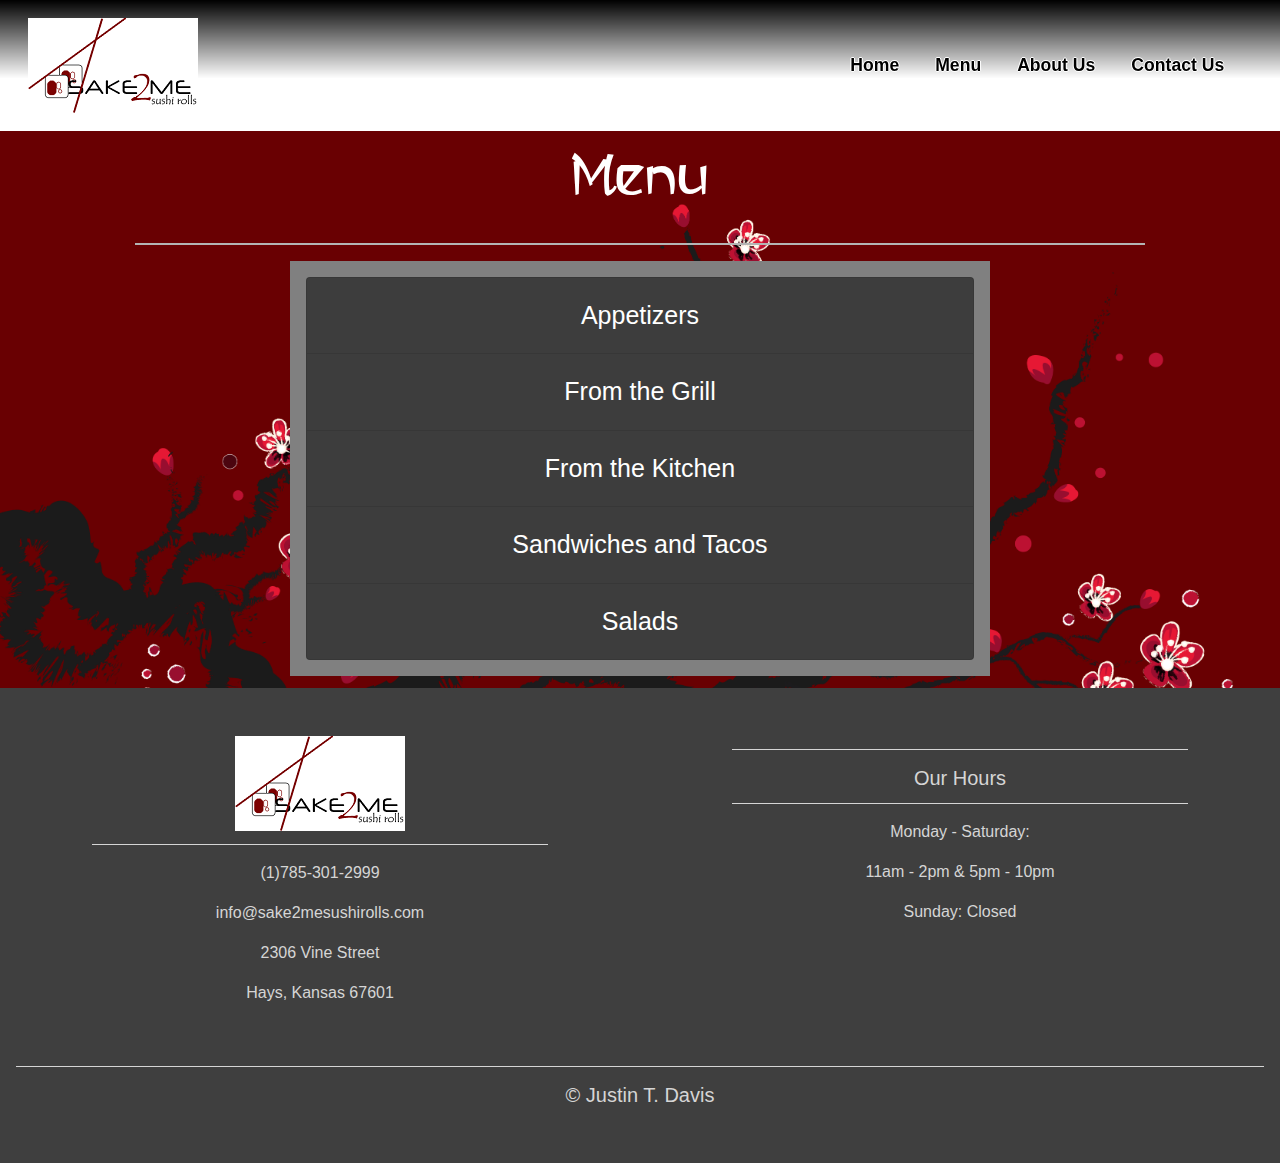
==== menu.html @ d70e6eec "Initial commit" ====
<!doctype html>
<html lang="en">
  <head>
    <meta charset="utf-8">
    <meta name="viewport" content="width=device-width, initial-scale=1, shrink-to-fit=no">

    <!-- Font Awesome CSS -->
    <link rel="stylesheet" href="https://stackpath.bootstrapcdn.com/font-awesome/4.7.0/css/font-awesome.min.css">

    <!-- Bootstrap CSS -->
    <link rel="stylesheet" href="https://stackpath.bootstrapcdn.com/bootstrap/4.3.1/css/bootstrap.min.css" integrity="sha384-ggOyR0iXCbMQv3Xipma34MD+dH/1fQ784/j6cY/iJTQUOhcWr7x9JvoRxT2MZw1T" crossorigin="anonymous">
    <link rel="stylesheet" href="style.css">
    <title>Sake2Me - Menu</title>
    <meta name="description" content="Sake2Me Sushi Rolls' menu offers a wide variety of traditional sushi and other surprising items.>
  </head>
  <body>

<!--- Nav Bar -->
    <div class="background-sushi">
    <nav class="navbar navbar-expand-md navbar-custom navbar-dark sticky-top">
    <div class="container-fluid">
      <a class="navbar-brand" href="index.html"><img src="img/logo.png"></a>
      <button class="navbar-toggler custom-toggler" type="button" data-toggle="collapse" data-target="#navbarResponsive">
        <span class="navbar-toggler-icon"></span>
      </button>
      <div class="collapse navbar-collapse" id="navbarResponsive">
        <ul class="navbar-nav ml-auto">
          <li class="nav-item">
            <a class="nav-link" href="index.html">Home</a>
          <li class="nav-item" active>
            <a class="nav-link" href="menu.html">Menu</a>
          <li class="nav-item">
            <a class="nav-link" href="about.html">About Us</a>
          <li class="nav-item">
            <a class="nav-link" href="contactus.html">Contact Us</a>      
        </ul>
      </div>  
    </div>
    </nav>
    </div>


    <!-- Welcome Section -->

    <div class="background-cherry">
    <div class="container-fluid">
    <div class="row welcome">
      <div class="col-12 text-center">
        <h1 class="display-4">Menu</h1>
      </div>
      <hr>
    <!--- Start of the Accordion Menu -->
      <div class="accordion col-12 container-fluid" id="accordionExample">
        <div class="card">
          <div class="card-header" id="headingOne">
            <h2 class="mb-0 text-center">
              <button class="btn btn-link menu-text-main" type="button" data-toggle="collapse" data-target="#collapseOne" aria-expanded="true" aria-controls="collapseOne">
                Appetizers
              </button>
            </h2>
          </div>
          <div id="collapseOne" class="collapse" aria-labelledby="headingOne" data-parent="#accordionExample">
            <div class="card-body">
                <div class="menu-text-item">
                    Voodoo Shrimp - $9.50<br>
                    <span class="menu-text-small">8 Large shrimp, hand breaded and tossed in a smoky aioli and served with house slaw.</span>
                </div>
                <hr>
                <div class="menu-text-item">
                    Fried Calamari - $9.50<br>
                    <span class="menu-text-small">Hand breaded and flash fried. Served with our remoulade sauce.</span>
                </div>
                <hr>
                <div class="menu-text-item">
                    Garlic Truffle Fries - $6.50<br>
                    <span class="menu-text-small">French fries tossed in fresh garlic, parsley, white truffle oil, and sea salt.</span>
                </div>
                <hr>
                <div class="menu-text-item">
                    Bang Bang Shrimp - $12.50<br>
                    <span class="menu-text-small">Hand breaded shrimp, fried to a golden crisp, and tossed in our spicy sweet Bang Bang sauce.</span>
                </div>
                <hr>
                <div class="menu-text-item">
                    Maryland Crab Cakes - $14.50<br>
                    <span class="menu-text-small">Brushed with butter and baked. Served with remoulade sauce and slaw.</span>
                </div>
                <hr>
                <div class="menu-text-item">
                    Buffalo Wings - $12.50<br>
                    <span class="menu-text-small">8 classic style chicken wings, fried crispy and tossed in our house prepared buffalo sauce.</span>
                </div>
                <hr>
                <div class="menu-text-item">
                    Sake2Me Dumplings - $6.50<br>
                    <span class="menu-text-small">Pan fried for a crispy bottom and a soft steamed top. Served with house dumpling sauce, sesame seed and green onion.</span>
                </div>
                <hr>
                <div class="menu-text-item">
                    Popcorn Shrimp Crawfish - $10.00<br>
                    <span class="menu-text-small">Hand breaded in our peppery breading and deep fried. Served with cocktail sauce or remoulade sauce.</span>
                </div>
                <hr>
                <div class="menu-text-item">
                    Edamame - $5.00<br>
                    <span class="menu-text-small">Soy bean pods tossed in sea salt.</span>
                </div>
            </div>
          </div>
        </div>
        <div class="card">
          <div class="card-header" id="headingTwo">
            <h2 class="mb-0 text-center">
              <button class="btn btn-link collapsed menu-text-main" type="button" data-toggle="collapse" data-target="#collapseTwo" aria-expanded="false" aria-controls="collapseTwo">
                From the Grill
              </button>
            </h2>
          </div>
          <div id="collapseTwo" class="collapse" aria-labelledby="headingTwo" data-parent="#accordionExample">
            <div class="card-body">
                <div class="menu-text-item">
                    Steak Burger - $11.00<br>
                    <span class="menu-text-small">1/2lb ground steak burger, grilled to order and topped with American cheese, lettuce, tomato, onion, toasted garlic aioli, and served with fries.</span>
                </div>
                <hr>
                <div class="menu-text-item">
                    Bubba Burger - $12.50<br>
                    <span class="menu-text-small">1/2lb ground steak burger cooked to order, topped with probolone cheese, blackened shrimp, remoulade aioli and served with fries.</span>
                </div>
                <hr>
                <div class="menu-text-item">
                    Dill Salmon Burger - $11.50<br>
                    <span class="menu-text-small">Fresh salmon gound daily with spices and herbs, grilled to medium and topped with dill spread, lettuce, cucumber, and onion. Served with fries.</span>
                </div>
            </div>
          </div>
        </div>
        <div class="card">
          <div class="card-header" id="headingThree">
            <h2 class="mb-0 text-center">
              <button class="btn btn-link collapsed menu-text-main" type="button" data-toggle="collapse" data-target="#collapseThree" aria-expanded="false" aria-controls="collapseThree">
                From the Kitchen
              </button>
            </h2>
          </div>
          <div id="collapseThree" class="collapse" aria-labelledby="headingThree" data-parent="#accordionExample">
            <div class="card-body">
                <div class="menu-text-item">
                    Fish N' Chips - $11.00<br>
                    <span class="menu-text-small">Beer battered cod served on french fries with house made tartar sauce.</span>
                </div>
                <hr>
                <div class="menu-text-item">
                    Southern Fried Catfish - $11.00<br>
                    <span class="menu-text-small">Southern style fried catfish served with fries and hot sauce.</span>
                </div>
            </div>
          </div>
        </div>
        <div class="card">
            <div class="card-header" id="headingThree">
              <h2 class="mb-0 text-center">
                <button class="btn btn-link collapsed menu-text-main" type="button" data-toggle="collapse" data-target="#collapseFour" aria-expanded="false" aria-controls="collapseThree">
                  Sandwiches and Tacos
                </button>
              </h2>
            </div>
            <div id="collapseFour" class="collapse" aria-labelledby="headingThree" data-parent="#accordionExample">
              <div class="card-body">
                  <div class="menu-text-item">
                      Baja Fish Tacos - $10.00<br>
                      <span class="menu-text-small">3 flour tortillas, grilled and filled with beer battered cod, pico, hot sauce, cabbage and cilantro.</span>
                  </div>
                  <hr>
                  <div class="menu-text-item">
                      Po Boy - $12.00<br>
                      <span class="menu-text-small">Shrimp or Crawfish. Baguette stuffed with hand breaded and deep fried shrimp or crawfish, lettuce, tomato, pickle, and remoulade sauce. Served with fries.</span>
                  </div>
                  <hr>
                  <div class="menu-text-item">
                      Fish Sandwich - $9.50<br>
                      <span class="menu-text-small">Beer battered cod, lettuce, tomato, onion, pickles, hot sauce and house made tartar sauce.</span>
                  </div>
                  <hr>
                  <div class="menu-text-item">
                      Bon Mi - $11.00<br>
                      <span class="menu-text-small">A Vietnamese classic. Fire roasted pork, house pickled red onion and carrot, cucumber, cilantro, spicy may and hoisin.</span>
                  </div>
              </div>
            </div>
          </div>
          <div class="card">
            <div class="card-header" id="headingThree">
              <h2 class="mb-0 text-center">
                <button class="btn btn-link collapsed menu-text-main" type="button" data-toggle="collapse" data-target="#collapseFive" aria-expanded="false" aria-controls="collapseThree">
                  Salads
                </button>
              </h2>
            </div>
            <div id="collapseFive" class="collapse" aria-labelledby="headingThree" data-parent="#accordionExample">
              <div class="card-body">
                  <div class="menu-text-item">
                      House Salad - $8.00<br>
                      <span class="menu-text-small">Mixed greens, cucumber, carrot, tomato, and onion with micro radish and watermelon radish.</span>
                  </div>
                  <hr>
                  <div class="menu-text-item">
                      Side Salad - $4.50<br>
                      <span class="menu-text-small">Mixed greens with cucumber and carrot.</span>
                  </div>
              </div>
            </div>
          </div>
      </div>
    </div>
    </div>
    </div>

    <!-- Footer -->

    <footer>
      <div class="container-fluid padding">
      <div class="row text-center">
        <div class="col-md-6">
          <img src="img/logo.png">
          <hr class="light">
          <p>(1)785-301-2999</p>
          <p>info@sake2mesushirolls.com</p>
          <p>2306 Vine Street</p>
          <p>Hays, Kansas 67601</p>
        </div>
        <div class="col-md-6">
          <hr class="light">
          <h5>Our Hours</h5>
          <hr class="light">
          <p>Monday - Saturday:</p>
          <p>11am - 2pm & 5pm - 10pm</p>
          <p>Sunday: Closed</p>
        </div>
        <div class="col-12">
          <hr class="light-100">
          <h5>&copy; Justin T. Davis</h5>
        </div>
      </div>
      </div>
    </footer>

    <!-- jQuery first, then Popper.js, then Bootstrap JS -->
    <script src="https://code.jquery.com/jquery-3.3.1.slim.min.js" integrity="sha384-q8i/X+965DzO0rT7abK41JStQIAqVgRVzpbzo5smXKp4YfRvH+8abtTE1Pi6jizo" crossorigin="anonymous"></script>
    <script src="https://cdnjs.cloudflare.com/ajax/libs/popper.js/1.14.7/umd/popper.min.js" integrity="sha384-UO2eT0CpHqdSJQ6hJty5KVphtPhzWj9WO1clHTMGa3JDZwrnQq4sF86dIHNDz0W1" crossorigin="anonymous"></script>
    <script src="https://stackpath.bootstrapcdn.com/bootstrap/4.3.1/js/bootstrap.min.js" integrity="sha384-JjSmVgyd0p3pXB1rRibZUAYoIIy6OrQ6VrjIEaFf/nJGzIxFDsf4x0xIM+B07jRM" crossorigin="anonymous"></script>
  </body>
</html>
---- style.css ----
/*--- New Font ---*/
@font-face {
    font-family: asianHiro;
    src: url(fonts/aAsianHiro.otf);
}
/*--- Reset ---*/
html, body {
    height: 100%;
    width: 100%;
}
/*--- Navbar ---*/
.navbar-custom {
    background: rgb(105,65,66); background: linear-gradient(0deg, rgba(105,65,66,0) 40%, rgba(0,0,0,1) 100%);
}
.custom-toggler .navbar-toggler-icon {
    background-image: url("data:image/svg+xml;charset=utf8,%3Csvg viewBox='0 0 32 32' xmlns='http://www.w3.org/2000/svg'%3E%3Cpath stroke='rgba(255,255,255, 0.5)' stroke-width='2' stroke-linecap='round' stroke-miterlimit='10' d='M4 8h24M4 16h24M4 24h24'/%3E%3C/svg%3E");
} 
.custom-toggler.navbar-toggler {
    border-color: white;
} 
.navbar {
    padding: .8rem;
}
.navbar-nav li {
    padding-right: 20px;
}
.navbar-nav .nav-item .nav-link {
    color: black;
    font-weight: bold;
    text-shadow: -1px 0 white, 0 1px white, 1px 0 white, 0 -1px white;
}
.nav-link {
    font-size: 1.1em !important;
}
/*--- Jumbotron ---*/
.jumbotron {
    padding: 1rem;
    border-radius: 0;
    height: 100px;
    margin-bottom: 0;
}
/*--- Padding ---*/
.padding {
    padding-bottom: 2rem;
}
/*--- Welcome ---*/
.welcome {
    width: 85%;
    margin: 0 auto;
}
.welcome hr {
    border-top: 2px solid #b4b4b4;
    width: 95%;
    margin-top: .3rem;
    margin-bottom: 1rem;
}
.display-4 {
    font-family: asianHiro;
    color: white;
}
.display-4-connect {
    font-family: asianHiro;
    color: white;
}
.menu-attention {
    background-image: url("img/food.gif");
    background-size: cover;
    background-repeat: no-repeat;
    margin: auto;
    height: 200px;
    min-height: 300px;
    min-width: 285px;
    max-width: 450px;
}
.menu-attention-text {
    font-family: asianHiro;
    color: white;
    font-size: 160%;
    text-shadow: -1px 0 black, 0 1px black, 1px 0 black, 0 -1px black;
}
/*--- Connect ---*/
.social a {
    font-size: 4.5em;
}
.fa-facebook-official {
    color: #3B5998;
}
.fa-facebook-official:hover {
    color: #d5d5d5;
}
/*--- Accordion Menu ---*/
.accordion {
    color: white;
    background-color: grey;
    max-width: 700px;
    margin-bottom: 12px;
}
.accordion .card {
    background-color: #3f3f3f;
}
.menu-text-main {
    color: white;
    text-decoration: none;
    font-size: 25px
}
.menu-text-item {
    padding: 10px;
    font-size: 20px;
}
.menu-text-small {
    font-size: 75%;
}
/*--- Footer ---*/
footer {
    background-color: #3f3f3f;
    color: #d5d5d5;
    padding-top: 2rem;
}
hr.light {
    border-top: 1px solid #d5d5d5;
    width: 75%;
    margin-top: .8rem;
    margin-bottom: 1rem;
}
footer a {
    color: #d5d5d5;
}
hr.light-100 {
    border-top: 1px solid #d5d5d5;
    width: 100%;
    margin-top: .8rem;
    margin-bottom: 1rem;
}
/*--- Backgrounds ---*/
.background-sushi {
    background-image: url("img/sushi_banner.jpg");
    background-size: cover;
    background-repeat: no-repeat;
    background-position: center;
    /*min-width: 576px;*/
    background-color: #690002
}
.background-cherry {
    background-image: url("img/unnamed.png");
    background-size: cover;
    /*background-repeat: no-repeat;*/
    background-color: #690002;
}
/*--- About Us ---*/
.about-us-text {
    color: white;
    text-indent: 50px;
    background-color: #690002;
}
/*--- Contact Us ---*/
.contact-text {
    color: white;
    background-color: #690002;
    font-size: 150%;
}
.contact-header {
    color: white;
    background-color: #690002;
}
/*--- Media Queries ---*/
@media (max-width: 992px) {
}
@media (max-width: 768px) {
    .display-4-connect {
        font-size: 200%;
    }
}
@media (max-width: 576px) {
    .display-4-connect {
        font-size: 160%;
    }
    /*.jumbotron {
        display: none;
    }*/
}


/*--- Bootstrap Padding Fix ---*/
[class*="col-"] {
    padding: 1rem;
}
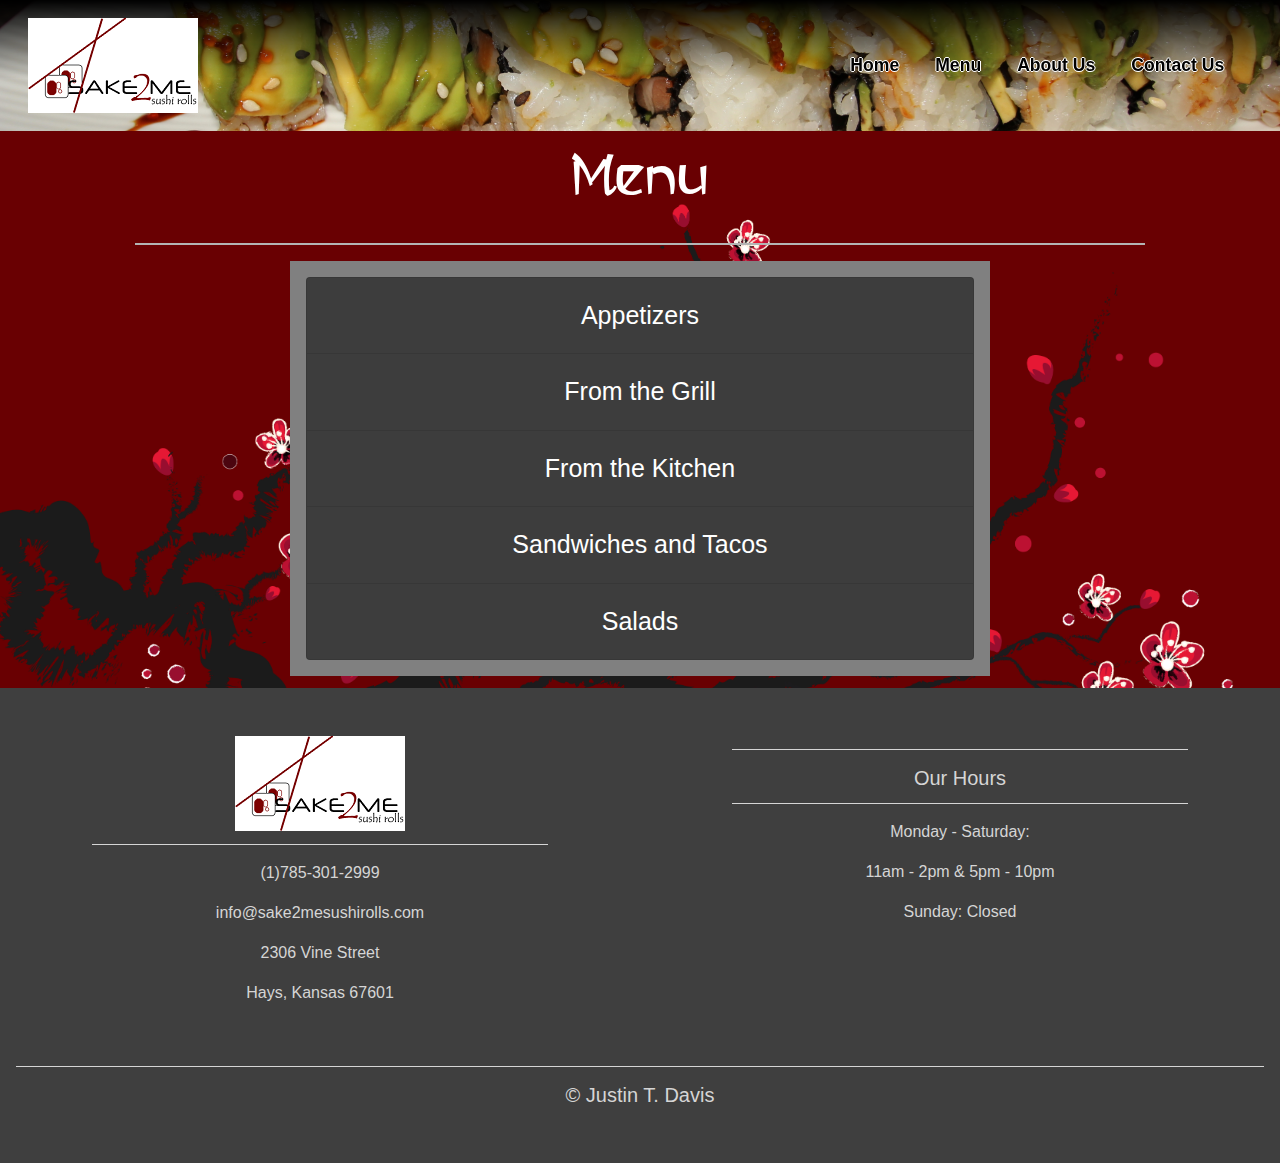
==== commit 4cc9c615: "Fixed missing quotation" ====
--- a/menu.html
+++ b/menu.html
@@ -11,7 +11,7 @@
     <link rel="stylesheet" href="https://stackpath.bootstrapcdn.com/bootstrap/4.3.1/css/bootstrap.min.css" integrity="sha384-ggOyR0iXCbMQv3Xipma34MD+dH/1fQ784/j6cY/iJTQUOhcWr7x9JvoRxT2MZw1T" crossorigin="anonymous">
     <link rel="stylesheet" href="style.css">
     <title>Sake2Me - Menu</title>
-    <meta name="description" content="Sake2Me Sushi Rolls' menu offers a wide variety of traditional sushi and other surprising items.>
+    <meta name="description" content="Sake2Me Sushi Rolls' menu offers a wide variety of traditional sushi and other surprising items.">
   </head>
   <body>
 
